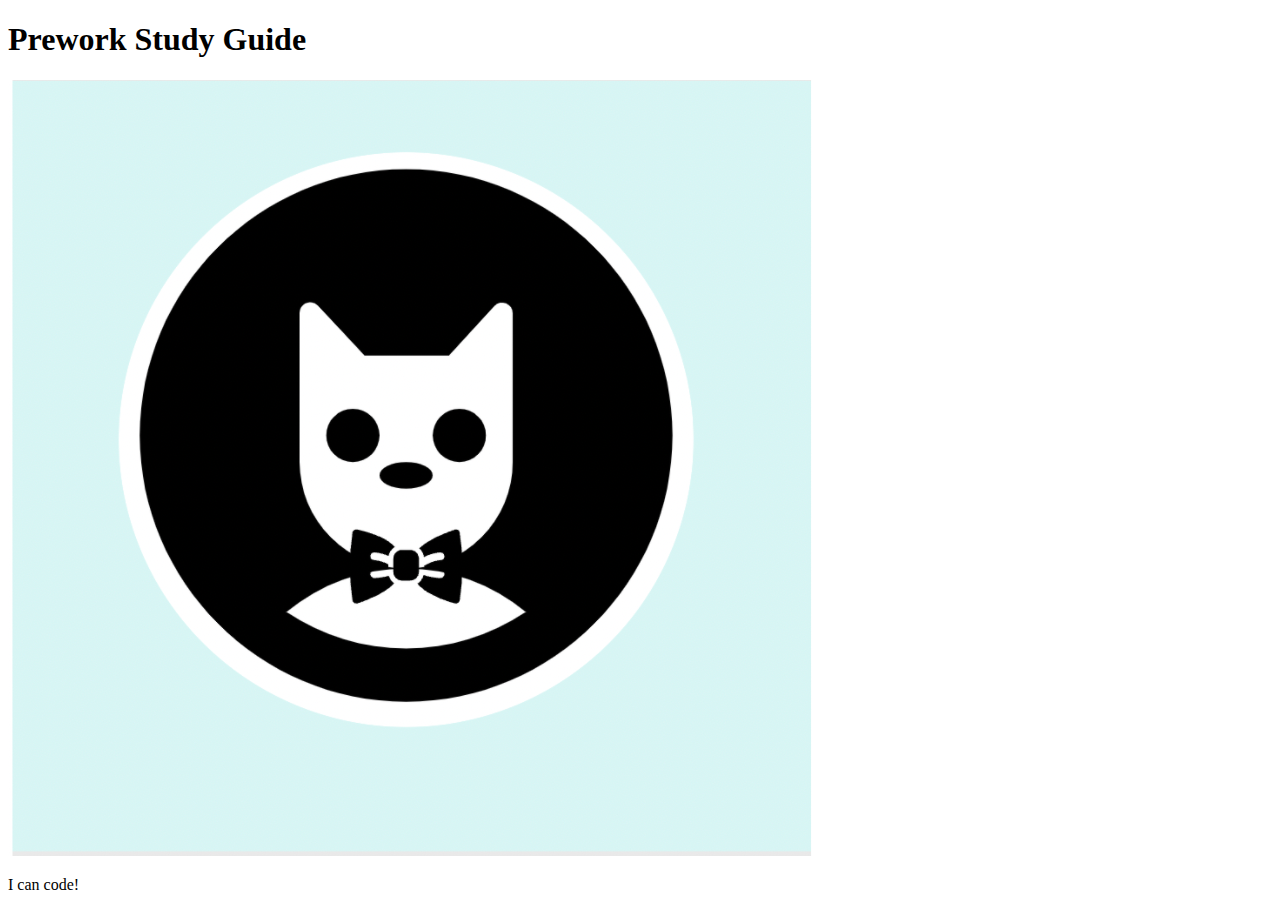
==== prework-study-guide/index.html @ 6d0e9841 "fixed bug in html main file header" ====
<!DOCTYPE html>
<html lang="en">
  <head>
    <meta charset="UTF-8" />
    <meta http-equiv="X-UA-Compatible" content="IE=edge" />
    <meta name="viewport" content="width=device-width, initial-scale=1.0" />
    <title>Prework Study Guide</title>
  </head>
  <body>
    <header id="header">
      <h1>Prework Study Guide</h1>
      <img src="./assets/bowtie-cat.png" alt="Profile image of cat wearing a bow tie." />
    </header>
    <main>
      <!-- Student code goes here -->
    </main>

    <footer>
      <p>I can code!</p>
    </footer>
  </body>
</html>
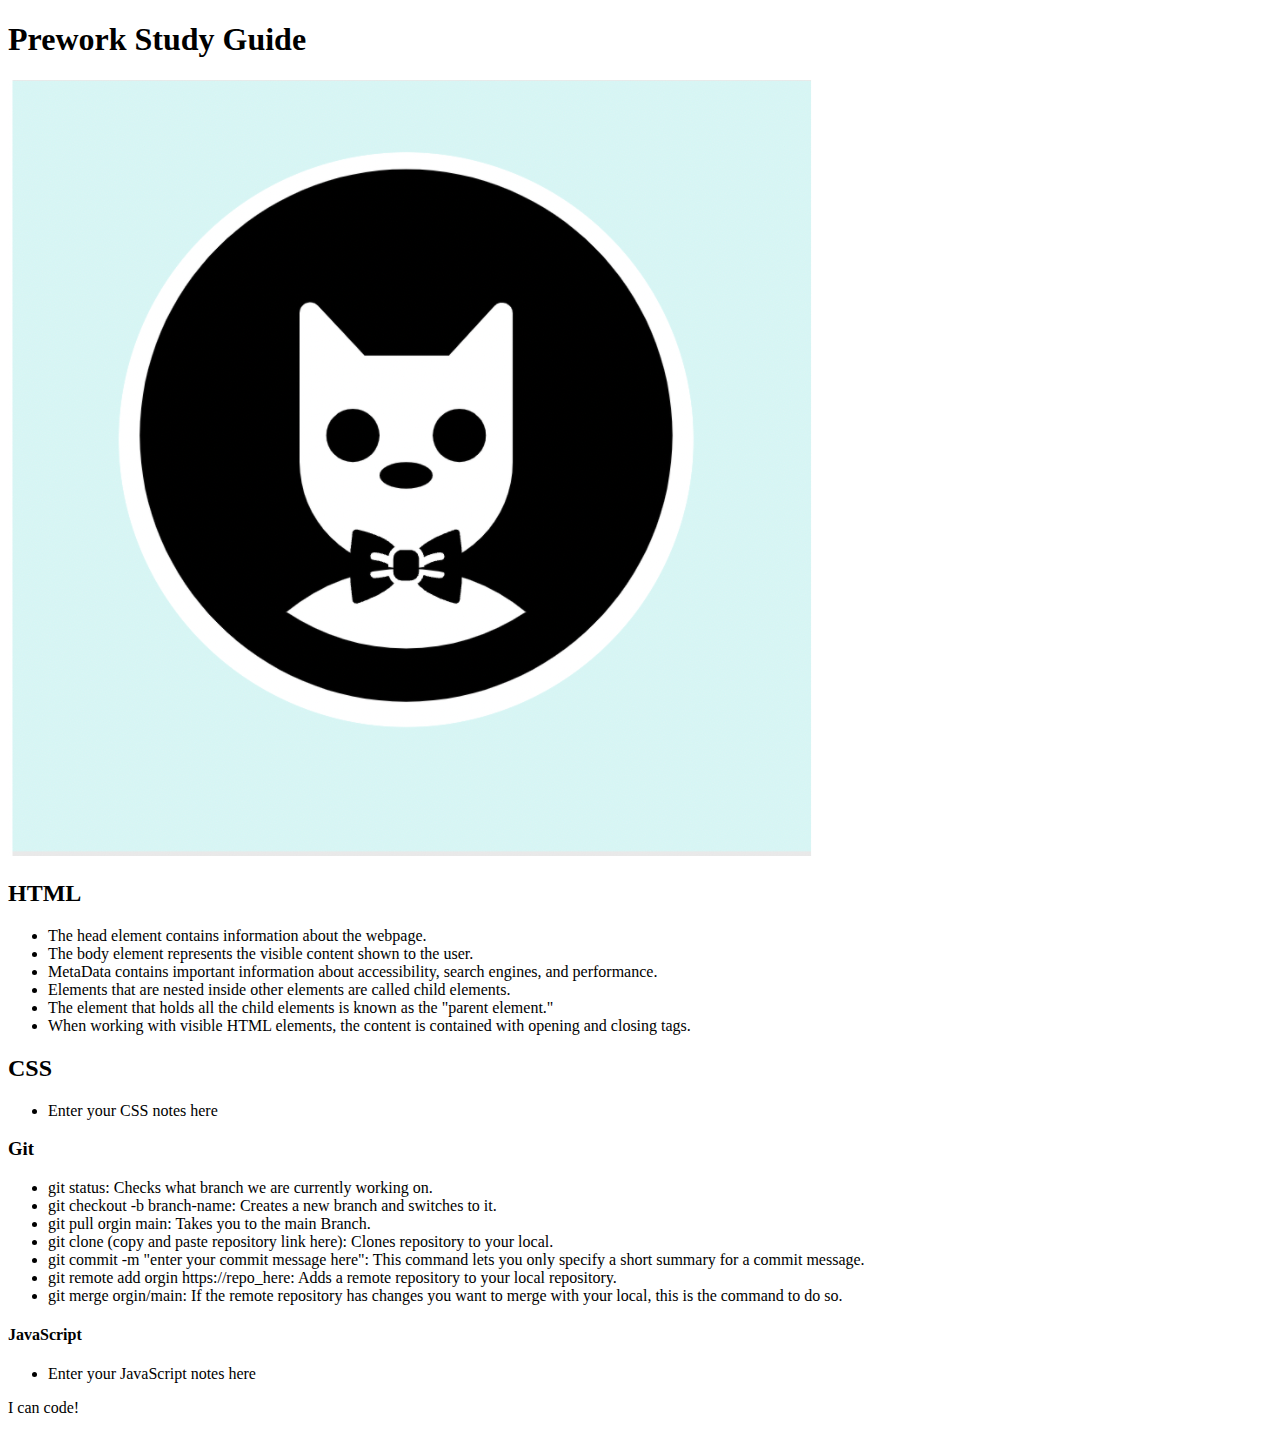
==== commit 0dcf05da: "added code to <!DOCTYPE html>" ====
--- a/prework-study-guide/index.html
+++ b/prework-study-guide/index.html
@@ -7,12 +7,46 @@
     <title>Prework Study Guide</title>
   </head>
   <body>
-    <header id="header">
+    <header id="top">
       <h1>Prework Study Guide</h1>
       <img src="./assets/bowtie-cat.png" alt="Profile image of cat wearing a bow tie." />
     </header>
     <main>
-      <!-- Student code goes here -->
+      <section class="card" id="html-section">
+      <h2>HTML</h2>
+      <ul>
+        <li>The head element contains information about the webpage.</li>
+        <li>The body element represents the visible content shown to the user.</li>
+        <li>MetaData contains important information about accessibility, search engines, and performance.</li>
+        <li>Elements that are nested inside other elements are called child elements.</li>
+        <li>The element that holds all the child elements is known as the "parent element."</li>
+        <li>When working with visible HTML elements, the content is contained with opening and closing tags.</li>
+      </ul>
+    </section>
+        <section class="card" id="css-section">
+          <h2>CSS</h2>
+          <ul>
+            <li>Enter your CSS notes here</li>
+          </ul>
+        </section>
+        <section class="card" id="git-section">
+          <h3>Git</h3>
+          <ul>
+            <li>git status: Checks what branch we are currently working on.</li>
+            <li>git checkout -b branch-name: Creates a new branch and switches to it.</li>
+            <li>git pull orgin main: Takes you to the main Branch.</li>
+            <li>git clone (copy and paste repository link here): Clones repository to your local.  </li>
+            <li>git commit -m "enter your commit message here": This command lets you only specify a short summary for a commit message.</li>
+            <li>git remote add orgin https://repo_here: Adds a remote repository to your local repository.</li>
+            <li>git merge orgin/main: If the remote repository has changes you want to merge with your local, this is the command to do so.</li>
+          </ul>
+        </section>
+        <section class="card" id="javascript-section">
+          <h4>JavaScript</h4>
+          <ul>
+            <li>Enter your JavaScript notes here</li>
+          </ul>
+        </section>
     </main>
 
     <footer>
